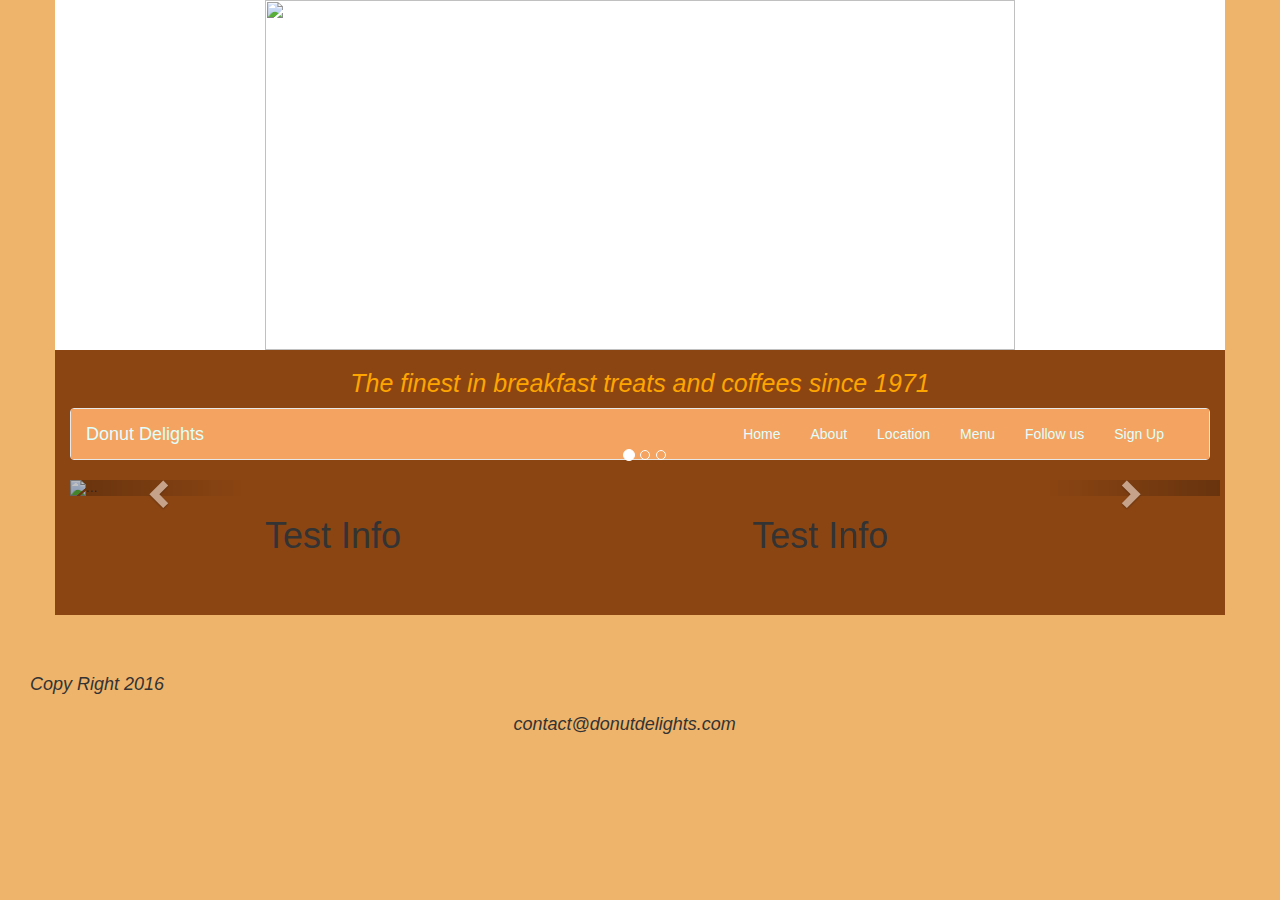
==== index.html @ d7110559 "updated" ====
<!DOCTYPE html>
<html lang="en">

<head>
    <meta http-equiv="content-type" content="text/html; charset=utf-8">

    <link rel="stylesheet" href="css/bootstrap.min.css">
    <link rel="stylesheet" href="css/site.css">
    <title>Donut Delights</title>
</head>

<body>

    <div id="container"class="container">
    <div id="Logo"class="row">
        <div class='col-md-12'>
            <img src="http://i.imgur.com/Un0CK6d.png" class="img-responsive center-block" alt="" style="width:750px;height:350px;">
        </div>
    </div>
    <div class="row">
        <div class="col-md-12">
            <h3>The finest in breakfast treats and coffees since 1971</h3>
        </div>
    </div>
    <nav class="navbar navbar-default">
        <div id="Navbar"class="container-fluid">
            <!-- Brand and toggle get grouped for better mobile display -->
            <div class="navbar-header">
                <button type="button" class="navbar-toggle collapsed" data-toggle="collapse" data-target="#bs-example-navbar-collapse-1"
                aria-expanded="false">
                    <span class="sr-only">Toggle navigation</span>
                    <span class="icon-bar"></span>
                    <span class="icon-bar"></span>
                    <span class="icon-bar"></span>
                </button>
                <a class="navbar-brand">
          Donut Delights
      </a>
            </div>

            <!-- Collect the nav links, forms, and other content for toggling -->
            <div class="collapse navbar-collapse navbar-right" id="navbar">
                <ul id="navclass" class="nav navbar-nav">
                    <li class=""><a id="HOME" href="index.html">Home <span class="sr-only">(current)</span></a></li>
                    <li><a id="ABOUT" href="about.html">About</a></li>
                    <li><a id="LOC" href="location.html">Location</a></li>
                    <li><a id="MENU" href="menu.html">Menu</a></li>
                    <li><a id="SOCIAL" href="social.html">Follow us</a></li>
                    <li><a id="SIGN" href="sign.html">Sign Up</a></li>

                </ul>
            </div>
            <!-- /.navbar-collapse -->
        </div>
        <!-- /.container-fluid -->
    </nav>
    <div  class="row">
        <div class="col-md-12">
            <div id="carousel-example-generic" class="carousel slide " data-ride="carousel" style="width: 1150px;">
                <!-- Indicators -->
                <ol class="carousel-indicators">
                    <li data-target="#carousel-example-generic" data-slide-to="0" class="active"></li>
                    <li data-target="#carousel-example-generic" data-slide-to="1"></li>
                    <li data-target="#carousel-example-generic" data-slide-to="2"></li>
                </ol>

                <!-- Wrapper for slides -->
                <div class="carousel-inner" role="listbox">
                    <div class="item active">
                        <img class="img-responsive center-block" src="http://i.picresize.com/images/2016/04/19/vors.jpg" alt="...">
                        <div id="pic1" class="carousel-caption">
                            <h1>Welcome!</h1>
                        </div>
                    </div>
                    <div class="item">
                        <img class="img-responsive center-block" src="http://i.picresize.com/images/2016/04/19/p3RTi.jpg" alt="...">
                        <div id="pic2" class="carousel-caption">
                            <h1>Fresh coffee brewed all day long!</h1>
                        </div>
                    </div>
                    <div class="item">
                        <img class="img-responsive center-block" src="http://i.picresize.com/images/2016/04/19/7UMo5.jpg" alt="...">
                        <div id="pic3" class="carousel-caption">
                            <h1>Come enjoy some Pinwheels!</h1>
                        </div>
                    </div>
                </div>

                <!-- Controls -->
                <a class="left carousel-control" href="#carousel-example-generic" role="button" data-slide="prev">
                    <span class="glyphicon glyphicon-chevron-left" aria-hidden="true"></span>
                    <span class="sr-only">Previous</span>
                </a>
                <a class="right carousel-control" href="#carousel-example-generic" role="button" data-slide="next">
                    <span class="glyphicon glyphicon-chevron-right" aria-hidden="true"></span>
                    <span class="sr-only">Next</span>
                </a>
            </div>
        </div>
    </div>
    <div class="row">
        <div class="col-md-2"></div>
        <div class="col-md-5">
        <h1>Test Info</h1>
        </div>
        <div class="col-md-5">
        <h1>Test Info</h1>
        </div>
        
    </div>

    </div>

    <!-- JS -->
    <script src="js/jquery-2.2.1.js" type="text/javascript"></script>
    <script src="js/bootstrap.min.js" type="text/javascript"></script>
    <script src="js/main.js" type="text/javascript"></script>
    
    
    
    
    
        
</body>
<footer>
    <div class="row">
        <div id="Copyright" class="col-md-5">
            <h4>Copy Right 2016</h4>
        </div>
        <div id="con1" class="col-md-5">
            <h4>contact@donutdelights.com</h4>
        </div>
    </div>
</footer>
</html>
---- css/site.css ----
body {
    background-color: #eeb46b;
}
 
 h3 {
    text-align: center;
    font-style: italic;
    font-size: 25px;
    color:Orange;
}

 #con1 {
    font-style:italic;
    text-align: right;
    margin-left: 220px;
}
#Copyright {
    font-style:italic;
    margin-left: 30px;
}
#News {
    background-color: #FFA07A;
    
}
#News h2{
    color:black;
}
#Fire {
    margin-bottom: 25px;
}
#First {
    
    margin-left:350px;
}
#pic1 h1{
    color:Black;
    font-size: 50px;
}
#pic2 h1{
    color:Black;
    font-size: 50px;
}
#pic3 h1{
    color:Black;
    font-size: 50px;
}
#Socials {
    margin-bottom: 15px;
    background-color: #FFA07A;
    padding: 25px;
}
#soctag {
    
    text-align: center;
}
#contact {
    background-color: #FFA07A	;
    font-family: Arial, Helvetica, sans-serif;
    text-align: center;
    
}
#contact h1 {
    color: black;
    text-align: left;
}
#Twitter {
    background-color: white;
}
#Secabout{
    background-color: #FFA07A;
    padding: 15px;
}
#Firabout{
     background-color: #FFA07A;
    padding: 15px;
}
#Reg {
    color: black;
    font-size: 20px;
}
#Men1{
    background-color: #FFA07A;
    padding: 15px;
}
#Men2{
    background-color: #FFA07A;
    padding: 15px;
}
#Copy {
    margin: 0px
}

#Navbar {
    background-color: sandybrown;
    
}
#Logo {
    background:white;
}
#container {
    background-color: saddlebrown;
    margin-bottom: 50px;
    padding-bottom: 50px;
}
.navbar-default .navbar-nav>li>a{
    color: lightcyan;
}
#email_form {
    margin-right: 20px;
}
.navbar-default .navbar-brand {
    color: lightcyan;
}
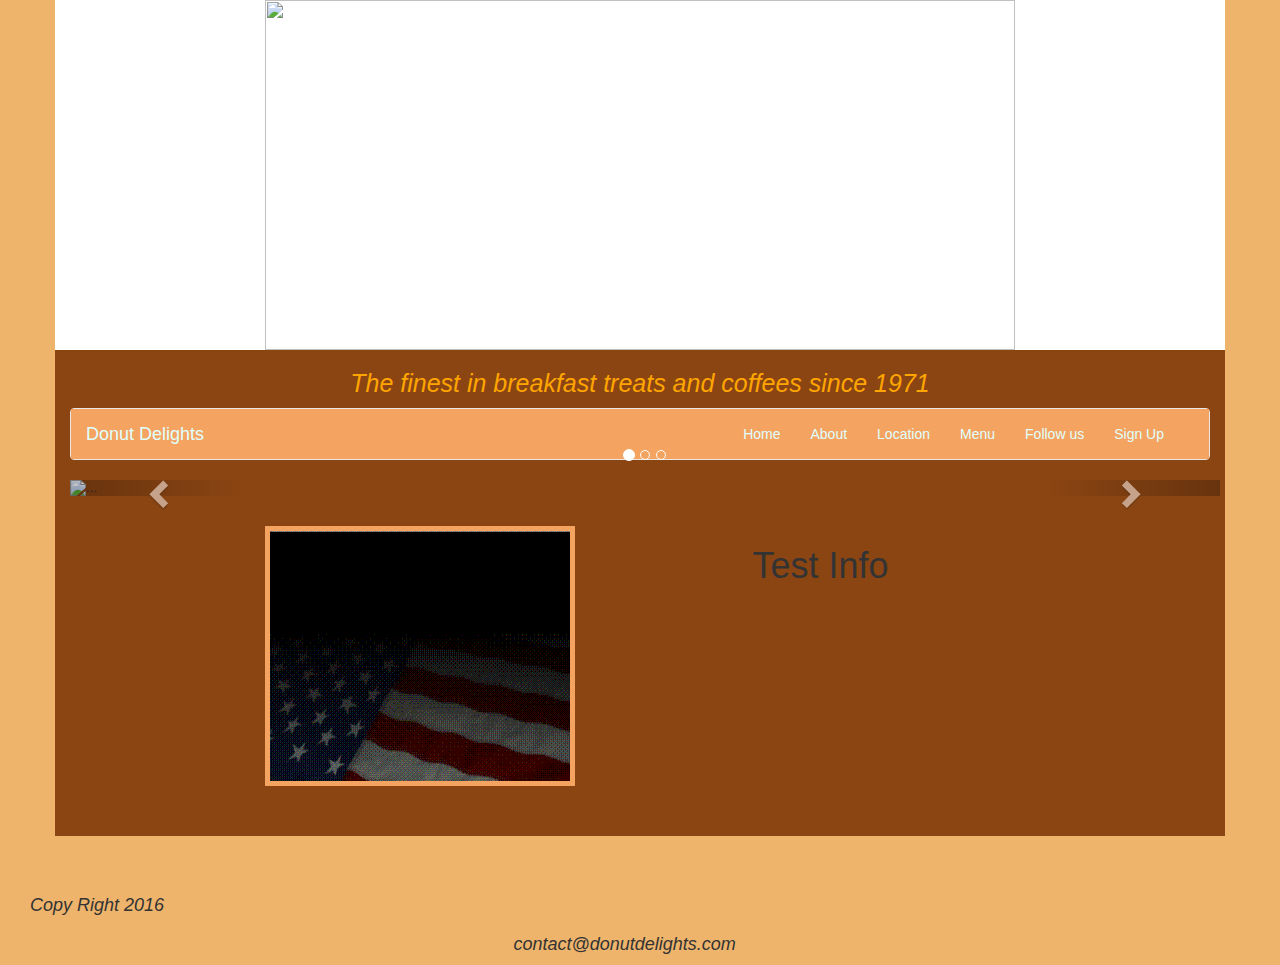
==== commit a943a259: "Updated 5-3-16" ====
--- a/index.html
+++ b/index.html
@@ -7,6 +7,16 @@
     <link rel="stylesheet" href="css/bootstrap.min.css">
     <link rel="stylesheet" href="css/site.css">
     <title>Donut Delights</title>
+    <script>
+    (function(i,s,o,g,r,a,m){i['GoogleAnalyticsObject']=r;i[r]=i[r]||function(){
+  (i[r].q=i[r].q||[]).push(arguments)},i[r].l=1*new Date();a=s.createElement(o),
+  m=s.getElementsByTagName(o)[0];a.async=1;a.src=g;m.parentNode.insertBefore(a,m)
+  })(window,document,'script','https://www.google-analytics.com/analytics.js','ga');
+
+  ga('create', 'UA-77249269-1', 'auto');
+  ga('send', 'pageview');
+
+</script>
 </head>
 
 <body>
@@ -54,7 +64,7 @@
         </div>
         <!-- /.container-fluid -->
     </nav>
-    <div  class="row">
+    <div id="cara" class="row">
         <div class="col-md-12">
             <div id="carousel-example-generic" class="carousel slide " data-ride="carousel" style="width: 1150px;">
                 <!-- Indicators -->
@@ -101,7 +111,7 @@
     <div class="row">
         <div class="col-md-2"></div>
         <div class="col-md-5">
-        <h1>Test Info</h1>
+        <img id="Vet"class="img-responsive" src="img/vetsAdSmall.gif" alt="...">
         </div>
         <div class="col-md-5">
         <h1>Test Info</h1>
--- a/css/site.css
+++ b/css/site.css
@@ -111,3 +111,9 @@
 .navbar-default .navbar-brand {
     color: lightcyan;
 }
+#cara {
+    margin-bottom: 30px;
+}
+#Vet {
+    border: solid sandybrown 5px;
+}